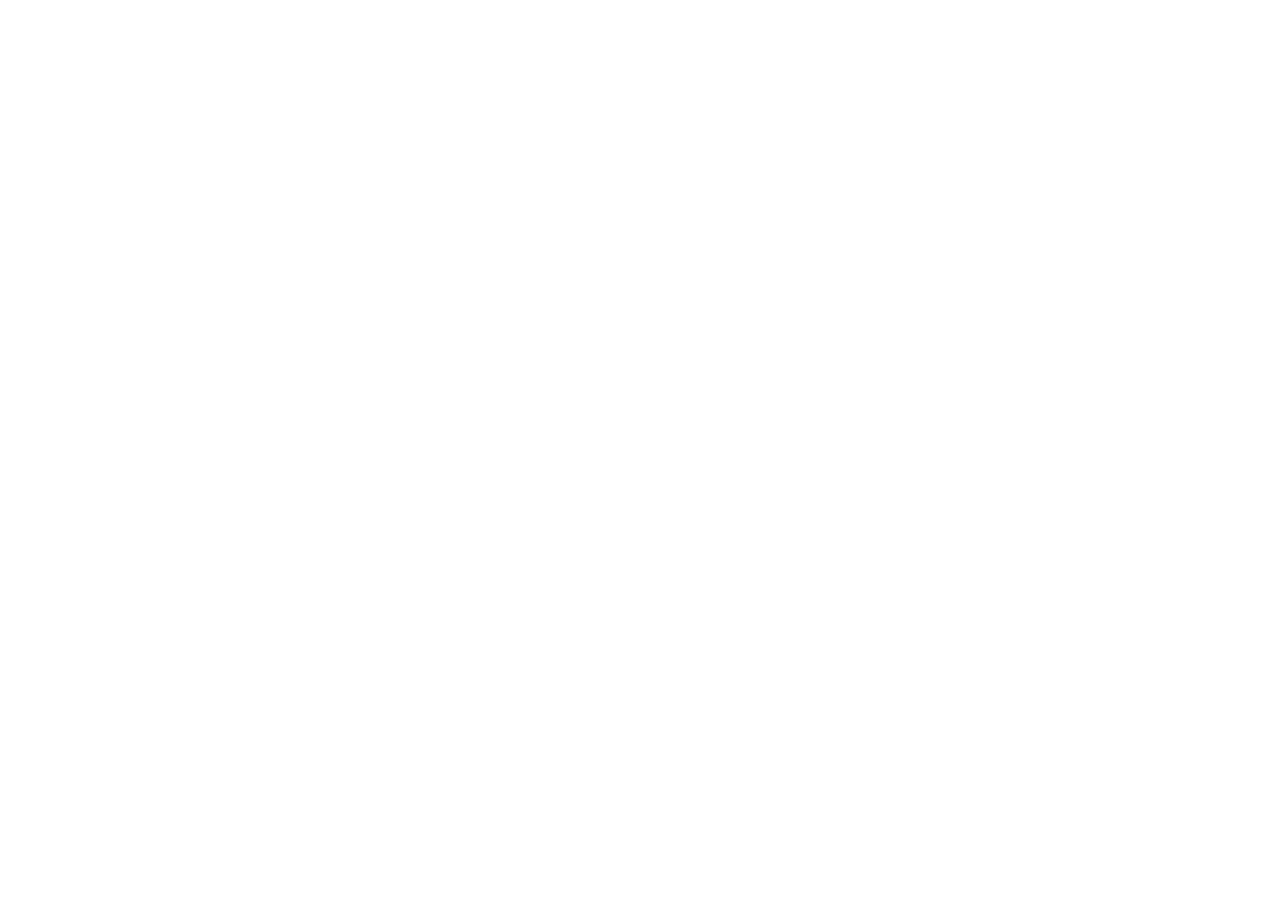
==== index_.html @ 93c7e60f "Rename index.html to index_.html" ====
﻿<!DOCTYPE html>
<html>
<head>
    <meta charset="utf-8" />
    <title></title>
</head>
<body>
<iframe src="https://atbox.io/chizari/resume/Behzad" 
        style="position:fixed; top:0px; left:0px; bottom:0px; right:0px; width:100%; height:100%; border:none; margin:0; padding:0; overflow:hidden; z-index:999999;">
</iframe>
</body>
</html>
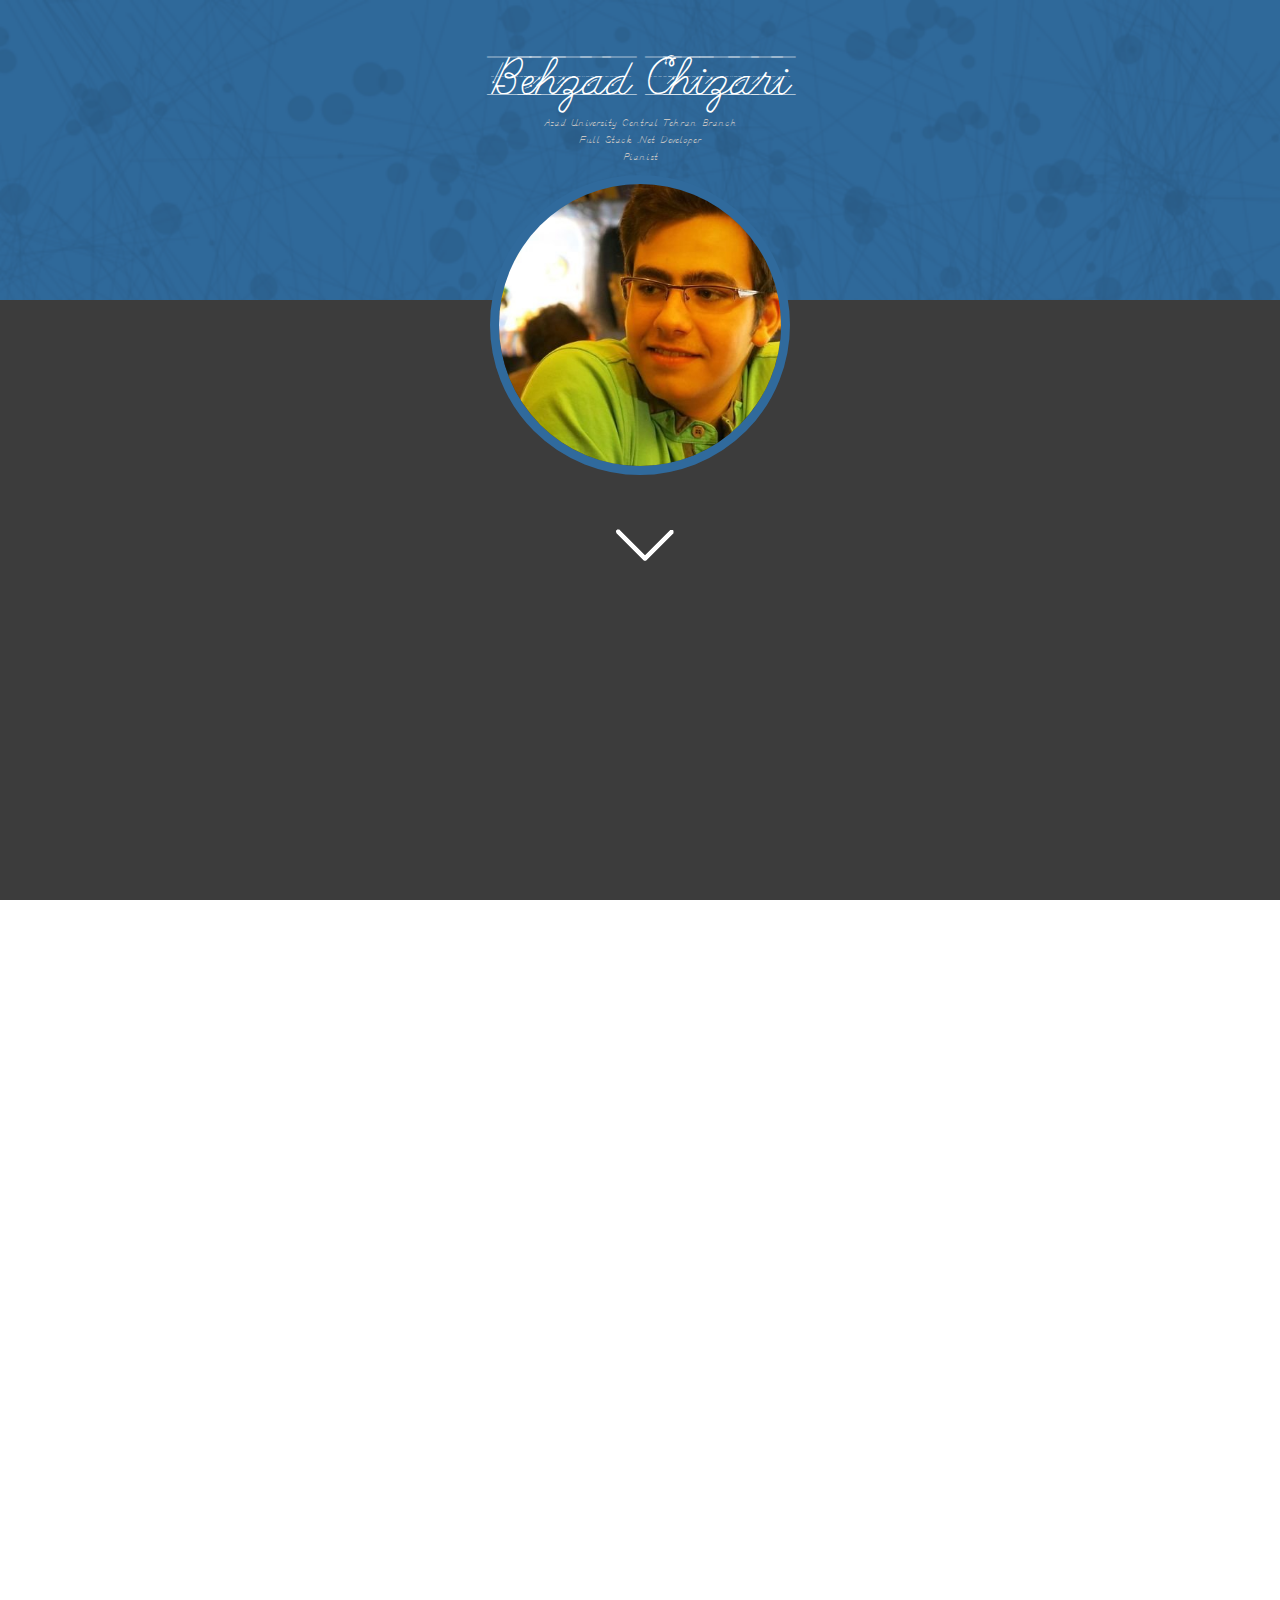
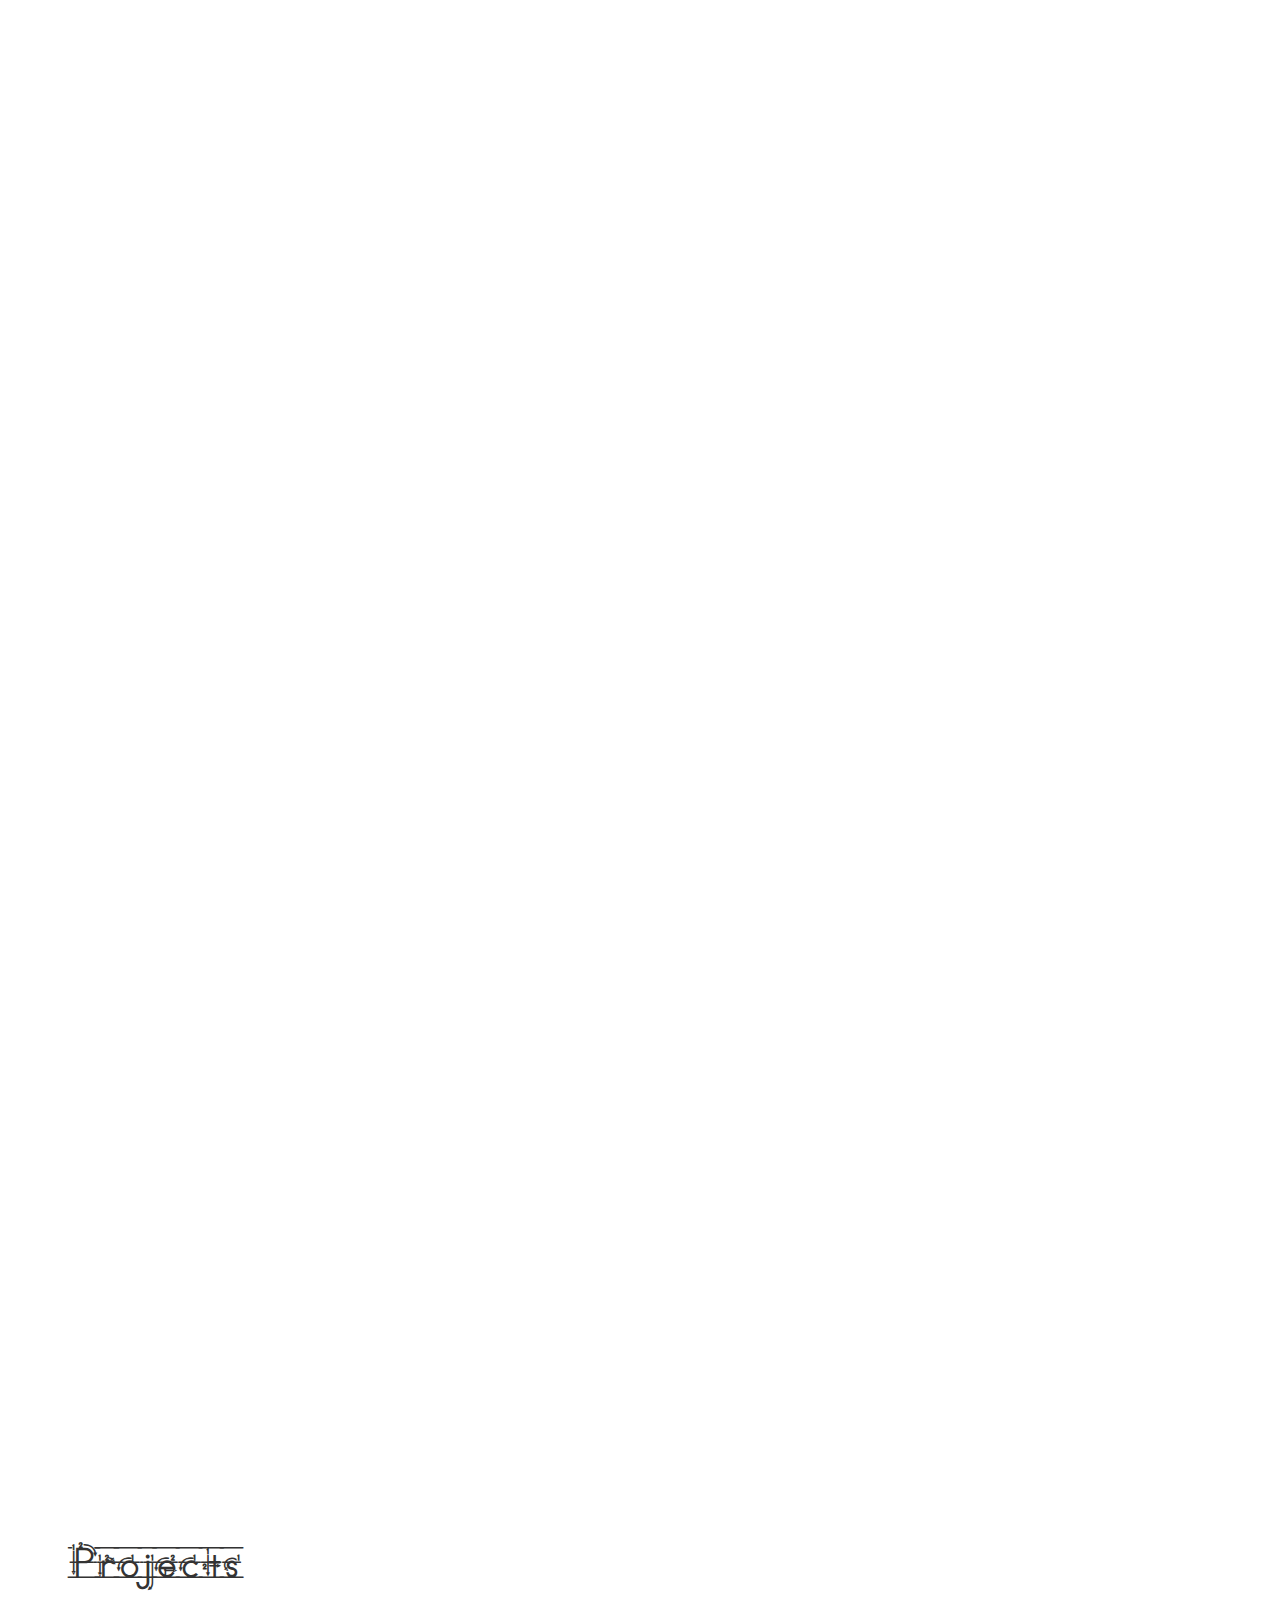
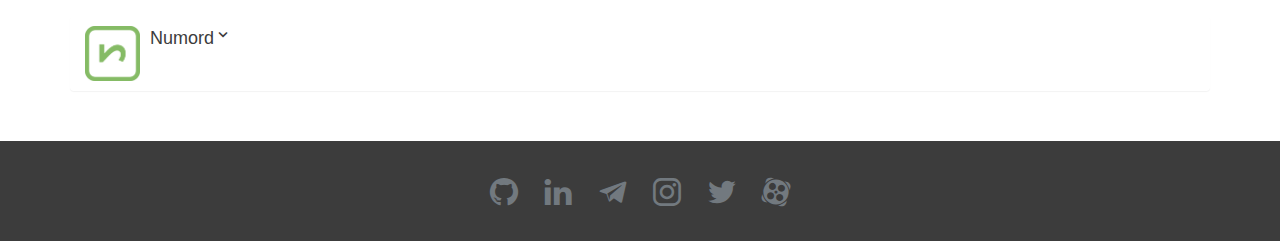
==== commit 6a77dbfa: "Rename index__.html to index_.html" ====
--- a/index_.html
+++ b/index_.html
@@ -1,12 +1,428 @@
 ﻿<!DOCTYPE html>
-<html>
+
+<html lang="en" xmlns="http://www.w3.org/1999/xhtml">
 <head>
+<meta name="google-site-verification" content="2nnf5ekowc62Hasa1j5W_Ib1PRZiLGZKRr4FroZsc1w" />
+    <meta http-equiv="X-UA-Compatible" content="IE=edge">
+    <!--<meta name="viewport" content="width=device-width, initial-scale=1">-->
+    <meta name="viewport" content="width=device-width, initial-scale=1.0, maximum-scale=1.0, user-scalable=no" />
     <meta charset="utf-8" />
-    <title></title>
+    <link rel="icon" type="image/png" href="img/fav.png" />
+    <!--<meta http-equiv="refresh" content="0; url=https://www.linkedin.com/in/behzad-chizari-53738ab5"/>-->
+    <meta name="theme-color" content="#306a9c" />
+    <title>Behzad Chizari Personal Webpage</title>
+    <link href="css/bootstrap.min.css" rel="stylesheet" />
+    <link href="css/index.css" rel="stylesheet" />
+
+    <script src="js/jquery-3.2.1.min.js"></script>
+    <script src="js/bootstrap.min.js"></script>
+    <!--<script src="js/rtl-bootstrap.js"></script>-->
+    <script src="js/animatescroll.min.js"></script>
+    <script src="js/animatescroll.noeasing.js"></script>
 </head>
 <body>
-<iframe src="https://atbox.io/chizari/resume/Behzad" 
-        style="position:fixed; top:0px; left:0px; bottom:0px; right:0px; width:100%; height:100%; border:none; margin:0; padding:0; overflow:hidden; z-index:999999;">
-</iframe>
+
+    <div class="gotop gb">
+        <span>&#xe316;</span>
+    </div>
+    <div class="header">
+        <h3 style="margin:0px;" class="text-center ">Behzad Chizari</h3>
+        <small class="center-block text-center">Azad University Central  Tehran Branch</small>
+        <small class="center-block text-center">Full Stack .Net Developer</small>
+        <small class="center-block text-center">Pianist</small>
+        <a href="img/Personal.jpg">
+            <img src="img/Personal.jpg" class="img-responsive img-circle center-block" width="350" alt="" />
+        </a>
+    </div>
+    <div class="sub-header">
+        <div class="container">
+            <img src="img/arrow-down.gif" class="img-responsive center-block" alt="" />
+        </div>
+    </div>
+    <div class="container" id="section-1">
+        <h1 class="section-title">Skills</h1>
+        <div class="col-lg-6 col-md-6 col-xs-12">
+            <h3 class="section-title-lev2">Programming etc.</h3>
+            <!--*************************-->
+
+            <i class="">C#.Net&nbsp;:&nbsp;</i>
+            <div class="progress">
+                <div class="progress-bar progress-bar-striped" role="progressbar" aria-valuenow="60" aria-valuemin="0" aria-valuemax="100" style="width: 0%;">
+                </div>
+            </div>
+            <div style="padding:0px 20px;">
+                <i class="">ASP.Net&nbsp;:&nbsp;</i>
+                <div class="progress">
+                    <div class="progress-bar progress-bar-striped" role="progressbar" aria-valuenow="90" aria-valuemin="0" aria-valuemax="100" style="width: 0%;">
+                    </div>
+                </div>
+                <i class="">Entity Framework&nbsp;:&nbsp;</i>
+                <div class="progress">
+                    <div class="progress-bar progress-bar-striped" role="progressbar" aria-valuenow="80" aria-valuemin="0" aria-valuemax="100" style="width: 0%;">
+                    </div>
+                </div>
+                <i class="">LinQ&nbsp;:&nbsp;</i>
+                <div class="progress">
+                    <div class="progress-bar progress-bar-striped" role="progressbar" aria-valuenow="70" aria-valuemin="0" aria-valuemax="100" style="width: 0%;">
+                    </div>
+                </div>
+                <i class="">WCF Services&nbsp;:&nbsp;</i>
+                <div class="progress">
+                    <div class="progress-bar progress-bar-striped" role="progressbar" aria-valuenow="50" aria-valuemin="0" aria-valuemax="100" style="width: 0%;">
+                    </div>
+                </div>
+                <i class="">Universal Windows App dev.&nbsp;:&nbsp;</i>
+                <div class="progress">
+                    <div class="progress-bar progress-bar-striped" role="progressbar" aria-valuenow="60" aria-valuemin="0" aria-valuemax="100" style="width: 0%;">
+                    </div>
+                </div>
+            </div>
+            <!--*************************-->
+
+            <i class="">C++&nbsp;:&nbsp;</i>
+            <div class="clearfix"></div>
+            <div class="progress">
+                <div class="progress-bar progress-bar-striped" role="progressbar" aria-valuenow="30" aria-valuemin="0" aria-valuemax="100" style="width: 0%;">
+                </div>
+            </div>
+            <!--*************************-->
+
+            <i class="">Javascript&nbsp;:&nbsp;</i>
+            <div class="progress">
+                <div class="progress-bar progress-bar-striped" role="progressbar" aria-valuenow="50" aria-valuemin="0" aria-valuemax="100" style="width: 0%;">
+                </div>
+            </div>
+            <!--*************************-->
+            <i class="">Android(Java)&nbsp;:&nbsp;</i>
+            <div class="progress">
+                <div class="progress-bar progress-bar-striped" role="progressbar" aria-valuenow="10" aria-valuemin="0" aria-valuemax="100" style="width: 0%;">
+                    <small style="padding:4px;">Learning...</small>
+                </div>
+            </div>
+            <!--***************************************************************************-->
+        </div>
+        <div class="col-lg-6 col-md-6 col-xs-12">
+            <h3 class="section-title-lev2">Design </h3>
+            <!--*************************-->
+
+            <i class="">Photoshop&nbsp;:&nbsp;</i>
+            <div class="progress">
+                <div class="progress-bar progress-bar-striped" role="progressbar" aria-valuenow="70" aria-valuemin="0" aria-valuemax="100" style="width: 0%;">
+                </div>
+            </div>
+
+            <!--*************************-->
+
+            <i class="">HTML&nbsp;:&nbsp;</i>
+            <div class="progress">
+                <div class="progress-bar progress-bar-striped" role="progressbar" aria-valuenow="100" aria-valuemin="0" aria-valuemax="100" style="width: 0%;">
+                </div>
+            </div>
+            <!--*************************-->
+            <i class="">CSS&nbsp;:&nbsp;</i>
+            <div class="progress">
+                <div class="progress-bar progress-bar-striped" role="progressbar" aria-valuenow="100" aria-valuemin="0" aria-valuemax="100" style="width: 0%;">
+                </div>
+            </div>
+
+            <!--*************************-->
+            <i class="">Jquery&nbsp;:&nbsp;</i>
+            <div class="progress">
+                <div class="progress-bar progress-bar-striped" role="progressbar" aria-valuenow="100" aria-valuemin="0" aria-valuemax="100" style="width: 0%;">
+                </div>
+            </div>
+
+            <!--*************************************************************-->
+
+        </div>
+
+        <div class="col-lg-6 col-md-6 col-xs-12 pull-right">
+            <h3 class="section-title-lev2">Database </h3>
+            <!--*************************-->
+            <i class="">SQL Server&nbsp;:&nbsp;</i>
+            <div class="progress">
+                <div class="progress-bar progress-bar-striped" role="progressbar" aria-valuenow="30" aria-valuemin="0" aria-valuemax="100" style="width: 0%;">
+                </div>
+            </div>
+            <!--*************************-->
+        </div>
+        <div class="clearfix"></div>
+        <div class="col-lg-12">
+            <h3 class="section-title-lev2">Other </h3>
+            <ul class="col-lg-3 col-md-3 col-xs-6">
+                <li>-<i> XML</i></li>
+                <li>-<i> XAML</i></li>
+                <li>-<i> UML    </i></li>
+                <li>-<i> Software Developer</i></li>
+                <li>-<i> Microsoft Service Fabric</i></li>
+            </ul>
+            <ul class="col-lg-3 col-md-3 col-xs-6">
+                <li>- <i>Microsoft Office Word</i></li>
+                <li>- <i>Microsoft Office Excel</i></li>
+                <li>- <i>Microsoft Office Powerpoint</i></li>
+                <li>- <i>SoapUI</i></li>
+            </ul>
+            <ul class="col-lg-3"></ul>
+            <ul class="col-lg-3"></ul>
+        </div>
+    </div>
+    <div class="container" id="section-2">
+        <h1 class="section-title">Education</h1>
+        <div class="media">
+            <div class="media-left">
+                <a href="http://sanatisharif.ir">
+                    <img class="media-object" src="img/sharif.gif" alt="" width="55">
+                </a>
+            </div>
+            <div class="media-body">
+                <h4 class="media-heading">Sharif University of Technology's High School</h4>
+                <small> High School and Pre University </small>
+                <small>2011 - 2015</small>
+            </div>
+        </div>
+        <div class="media">
+            <div class="media-left">
+                <a href="http://iauctb.ac.ir">
+                    <img class="media-object" src="img/azad-logo.png" alt="" width="55">
+                </a>
+            </div>
+            <div class="media-body">
+                <h4 class="media-heading">Islamic Azad University Central Tehran Branch</h4>
+                <small>Bachelor of Software Engineering</small>
+                <small>2015</small>
+            </div>
+        </div>
+    </div>
+    <div class="container" id="section-3" style="height:auto;">
+        <h1 class="section-title">Experiences</h1>
+        <div class="media">
+            <div class="media-left">
+                <a href="http://asanpardakht.ir/">
+                    <img class="media-object img-circle" src="img/aplogo.png" alt="" width="60">
+                </a>
+            </div>
+            <div class="media-body">
+                <h5 class="media-heading">Asan Pardakht Persian</h5>
+                <small>Developer</small><br/>
+                <small> <span style="color: #c3c3c3">Since </span> 2018 April</small><br />
+            </div>
+        </div>
+        <div class="media">
+            <div class="media-left">
+                <a href="http://www.iraninfotech.com/">
+                    <img class="media-object img-circle" src="img/IIDLogo.png" alt="" width="60">
+                </a>
+            </div>
+            <div class="media-body">
+                <h5 class="media-heading">Iran info-tech Development Co.</h5>
+                 <small>Developer</small><br/>
+                <small> 2016 Sep - 2018 March</small><br />
+            </div>
+        </div>
+        <div class="media">
+            <div class="media-left">
+                <a href="http://iauctb.github.io">
+                    <img class="media-object" src="img/cactb.png" alt="" width="60">
+                </a>
+            </div>
+            <div class="media-body">
+                <h6 class="media-heading">IAUCTB's Association of Computer Engineering</h6>
+                <small>Member of Board(Volentieri)</small><br />
+                <small> 2015 Nov - 2016 Nov</small>
+            </div>
+        </div>
+        <div class="media">
+            <div class="media-left">
+                <a href="http://www.faranam.net/">
+                    <img class="media-object img-circle " src="img/faranam-logo.jpg" alt="" width="55" height="55">
+                </a>
+            </div>
+            <div class="media-body">
+                <h5 class="media-heading">Ertebatat Novin Faranam</h5>
+                <small>Internship</small><br/>
+                <small>2015 Jun - 2015 Oct</small>
+            </div>
+        </div>
+    </div>
+    <div class="container" id="section-4">
+        <h1 class="section-title">Art</h1>
+        <div class="media">
+            <div class="media-left">
+                <a>
+                    <img class="media-object" src="img/piano.png" alt="" width="55">
+                </a>
+            </div>
+            <div class="media-body">
+                <h4 class="media-heading">
+                    Piano
+                    <a href="http://www.aparat.com/behzadchizari" class="gb" style="padding-right:10px;color: #ed145b;">&#xe191;</a>
+                </h4>
+                <small>Since 2008</small>
+            </div>
+        </div>
+    </div>
+
+    <div class="container" id="section-6">
+        <h1 class="section-title">Projects</h1>
+        <div class="panel-group" id="accordion" role="tablist" aria-multiselectable="true">
+            <div class="panel panel-default">
+                <div class="panel-heading" role="tab" id="headingTwo">
+                    <div class="media panel-title">
+                        <div class="media-left">
+                            <a>
+                                <img class="media-object" src="img/numord.png" alt="" width="55">
+                            </a>
+                        </div>
+                        <div class="media-body">
+                            <a style="color: #3c3c3c" class="collapsed" role="button" data-toggle="collapse" data-parent="#accordion" href="#collapseTwo" aria-expanded="false" aria-controls="collapseTwo">
+                                <h4 class="media-heading">Numord<span class="gb" style="padding-top: 5px;">&#xe313;</span></h4>
+                            </a>
+                            <a href="https://github.com/behzadchizari/Numord">
+                                <img src="https://img.shields.io/github/stars/badges/shields.svg?style=social&label=Star" alt="" />
+                            </a>
+                        </div>
+                    </div>
+                </div>
+                <div id="collapseTwo" class="panel-collapse collapse" role="tabpanel" aria-labelledby="headingTwo">
+                    <div class="panel-body" style="padding-top: 0px;">
+                        <h2 style="margin: 0px; padding: 0px;">Numord</h2>
+                        <br />
+                        <a href="https://github.com/behzadchizari/Numord">
+                            <img src="https://img.shields.io/badge/version-3.0-blue.svg" alt="" />
+                        </a>
+                        <hr style="width: 30%;" />
+                        <div class="clearfix"></div>
+                        <p>Convert Integer to Persian Words for C#.Net Users</p>
+                        <h3>Usage :</h3>
+                        <p> >> 1 - Add the .dll in ..\Numord\Numord\Numord\obj\Debug to your Project refrences</p>
+                        <p> >> 2 - Follow the imgages below                                                   </p>
+                        <p> -> Be Carefull that the target framework is .NetFramework 4.5.2                   </p>
+                        <h3>Examples :</h3>
+                        <a href="img/ex1.png">
+                            <img class="img-responsive" src="img/ex1.png" alt="" />
+                        </a>
+                        <a href="img/ex2.png">
+                            <img class="img-responsive" src="img/ex2.png" alt="" />
+                        </a>
+
+                    </div>
+                </div>
+            </div>
+        </div>
+    </div>
+    <div class="" id="section-5">
+        <!--<h1 class="section-title">Follow Me</h1>-->
+        <div class="social center-block">
+            <a href="https://github.com/behzadchizari" class="gb">&#xe0be;</a>
+            <a href="https://www.linkedin.com/in/behzad-chizari-53738ab5" class="gb">&#xe0bf;</a>
+            <a href="https://telegram.me/behczr" class="gb">&#xe1a5;</a>
+            <a href="https://www.instagram.com/behzad_chizari/" class="gb">&#xe15c;</a>
+            <a href="https://www.twitter.com/behzad_chizari/" class="gb">&#xe0cd;</a>
+            <a href="http://www.aparat.com/behzadchizari" class="gb">&#xe191;</a>
+            <script src="https://atbox.io/chizari/embed?l=en"></script><noscript><a href="https://atbox.io/chizari/resume?l=en">behzad chizari's resume</a></noscript>
+            <div class="clearfix"></div>
+        </div>
+    </div>
+    <script>
+
+        //*******************************************************
+function FullScreen(){
+  var doc = window.document;
+  var docEl = doc.documentElement;
+
+  var requestFullScreen = docEl.requestFullscreen || docEl.mozRequestFullScreen || docEl.webkitRequestFullScreen || docEl.msRequestFullscreen;
+  var cancelFullScreen = doc.exitFullscreen || doc.mozCancelFullScreen || doc.webkitExitFullscreen || doc.msExitFullscreen;
+
+  if(!doc.fullscreenElement && !doc.mozFullScreenElement && !doc.webkitFullscreenElement && !doc.msFullscreenElement) {
+    requestFullScreen.call(docEl);
+  }
+  else {
+    cancelFullScreen.call(doc);
+  }
+}
+        function loadProgressBar(progressbars) {
+            for (var i = 0; i < progressbars.length; i++) {
+                var ariaValuenow = $(progressbars[i]).attr('aria-valuenow');
+                $(progressbars[i]).animate({
+                    'width': ariaValuenow + '%'
+                }, 2000);
+                console.log($(progressbars[i]).attr('aria-valuenow'));
+            }
+            return;
+        }
+
+        var isProgressBarsloaded = false;
+        var isExploaded = false;
+        var isArtloaded = false;
+        var isEduloaded = false;
+        //*******************************************************
+
+        $(document).ready(function () {
+            FullScreen();
+            $('.gotop').fadeOut();
+            $('.sub-header').css('height', Number(screen.height) - parseInt($('.header').css('height'), 10) + 'px');
+            //$('html,body').animatescroll();
+        });
+        //*******************************************************
+        $(window).scroll(function () {
+            //alert(Number($('#section-1').offset().top) - Number(screen.height) / 2);
+
+            if ($(window).scrollTop() <= Number($('#section-1').offset().top - 200)) {
+                $('.gotop').fadeOut();
+            }
+                //alert($('#section-1').offset().top + "." + $(window).scrollTop());
+
+            else {
+                $('.gotop').fadeIn();
+            }
+            if (!isProgressBarsloaded) {
+                if ($(window).scrollTop() >= Number($('#section-1').offset().top) - Number(screen.height) / 2) {
+                    $("#section-1").animate({
+                        'padding-top': '30px',
+                        'opacity': '1'
+                    }, 2000);
+                    var progressbars = document.getElementsByClassName('progress-bar');
+                    loadProgressBar(progressbars);
+                    isProgressBarsloaded = true;
+                }
+            }
+            if (!isEduloaded) {
+                if ($(window).scrollTop() >= Number($('#section-2').offset().top) - Number(screen.height) / 2) {
+                    $("#section-2").animate({
+                        'padding-top': '30px',
+                        'opacity': '1'
+                    }, 2000);
+                }
+                //isEduloaded = true;
+            }
+            if (!isExploaded) {
+                if ($(window).scrollTop() >= Number($('#section-3').offset().top) - Number(screen.height) / 2) {
+                    $("#section-3").animate({
+                        'padding-top': '30px',
+                        'opacity': '1'
+                    }, 2000);
+                }
+                //isExploaded = true;
+            }
+            if (!isArtloaded) {
+                if ($(window).scrollTop() >= Number($('#section-4').offset().top) - Number(screen.height)) {
+                    $("#section-4").animate({
+                        'padding-top': '30px',
+                        'opacity': '1'
+                    }, 2000);
+                }
+                //isArtloaded = true;
+            }
+        })
+        //*******************************************************
+        $('.sub-header img[src*="arrow-down.gif"]').click(function () {
+            $('#section-1').animatescroll({ scrollSpeed: 1000, easing: 'easeOutCirc' });
+        });
+        //*******************************************************
+        $('.gotop').click(function () {
+           $('html,body').animatescroll();
+           // FullScreen();
+        });
+    </script>
 </body>
 </html>
--- a/css/index.css
+++ b/css/index.css
@@ -0,0 +1,250 @@
+﻿@font-face {
+    font-family: AbcCursiveArrow;
+    src: url('../fonts/ABCCA__.TTF') format('truetype');
+}
+
+@font-face {
+    font-family: AbcDNManuscript;
+    src: url('../fonts/ABCDN__.TTF') format('truetype');
+}
+
+@font-face {
+    font-family: AbcPrintArrow;
+    src: url('../fonts/ABCPA__.TTF') format('truetype');
+}
+
+@font-face {
+    font-family: AbcPrintDottedArrow;
+    src: url('../fonts/ABCPAD_.TTF') format('truetype');
+}
+
+@font-face {
+    font-family: gorbeh;
+    src: url('../fonts/Gorbeh-Regular.eot') format('embedded-opentype'), url('../fonts/Gorbeh-Regular.ttf') format('truetype'), url('../fonts/Gorbeh-Regular.woff') format('woff');
+}
+
+* {
+    margin: 0px;
+    padding: 0px;
+}
+
+.gb {
+    font-family: gorbeh;
+}
+
+ul li {
+    list-style: none;
+}
+
+body {
+    position: relative;
+}
+
+.header {
+    width: 100%;
+    height: 300px;
+    /*background: #306a9c;*/
+    background: url('../img/bg.png') no-repeat center fixed;
+    background-size: cover;
+}
+
+    .header h3 {
+        color: white;
+        position: relative;
+        top: 60px;
+        font-size: 40px;
+        font-family: AbcCursiveArrow;
+    }
+
+    .header small {
+        position: relative;
+        color: #c3c3c3;
+        top: 70px;
+        font-family: AbcDNManuscript;
+    }
+
+    .header img[src*='Personal.jpg'] {
+        border: 9px solid #306a9c;
+        position: relative;
+    }
+
+.sub-header {
+    background: #3c3c3c;
+    margin-bottom: 20px;
+}
+
+    .sub-header img[src*='arrow-down.gif'] {
+        cursor: pointer;
+        width: 150px;
+        margin-top: 160px;
+    }
+
+.section-title {
+    font-family: AbcPrintArrow;
+    font-weight: bolder;
+    padding: 20px 0;
+}
+
+.section-title-lev2 {
+    font-family: AbcDNManuscript;
+}
+
+#section-1 {
+    padding-top: 100px;
+    padding-bottom: 20px;
+    opacity: 0;
+}
+
+#section-2 {
+    padding-bottom: 20px;
+    padding-top: 100px;
+    opacity: 0;
+}
+
+#section-3 {
+    padding-bottom: 20px;
+    padding-top: 100px;
+    opacity: 0;
+}
+
+#section-4 {
+    padding-bottom: 20px;
+    padding-top: 100px;
+    opacity: 0;
+}
+
+.gotop {
+    cursor: pointer;
+    width: 45px;
+    height: 45px;
+    position: fixed;
+    bottom: 60px;
+    right: 20px;
+    background: #306a9c;
+    border-radius: 50%;
+    /*opacity:0;*/
+    border: 2px solid #5c9dd5;
+    z-index: 999;
+    text-align: center;
+    color: white;
+    font-size: 24px;
+}
+
+    .gotop span {
+        position: absolute;
+        top: 2px;
+        left: 9px;
+    }
+
+#section-5 {
+    height: 100px;
+    background: #3c3c3c;
+    margin-top: 30px;
+}
+
+.social {
+    height: 60px;
+    width: 400px;
+    margin-top: 20px;
+    max-height: 100%;
+    max-width: 100%;
+    text-align: center;
+    font-size: 30px;
+    padding: 30px 0;
+}
+
+    .social a.gb {
+        margin: 0 8px;
+        color: #72797f;
+    }
+
+        .social a.gb:hover {
+            text-decoration: none;
+        }
+
+        .social a.gb:active {
+            text-decoration: none;
+        }
+
+        .social a.gb[href*='github']:hover {
+            color: #333333;
+        }
+
+        .social a.gb[href*='linkedin']:hover {
+            color: #0077b5;
+        }
+
+        .social a.gb[href*='aparat']:hover {
+            color: #ed145b;
+        }
+
+        .social a.gb[href*='instagram']:hover {
+            background: linear-gradient(-45deg,#833ab4,#833ab4,#e1306c,#fcaf45,#f77737,#fd1d1d,#fd1d1d);
+            background: -o-linear-gradient(-45deg,#833ab4,#833ab4,#e1306c,#fcaf45,#f77737,#fd1d1d,#fd1d1d);
+            background: -moz-linear-gradient(-45deg,#833ab4,#833ab4,#e1306c,#fcaf45,#f77737,#fd1d1d,#fd1d1d);
+            background: -webkit-linear-gradient(-45deg,#833ab4,#833ab4,#e1306c,#fcaf45,#f77737,#fd1d1d,#fd1d1d);
+            background-clip: text;
+            text-fill-color: transparent;
+            -webkit-background-clip: text;
+            -webkit-text-fill-color: transparent;
+            -moz-background-clip: text;
+            -moz-text-fill-color: transparent;
+        }
+
+        .social a.gb[href*='telegram']:hover {
+            color: #0088cc;
+        }
+
+        .social a.gb[href*='twitter']:hover {
+            color: #55acee;
+        }
+
+.panel-default > .panel-heading {
+    background: transparent !important;
+    border-color: transparent !important;
+    border: 0px solid transparent !important;
+}
+.panel-default>.panel-heading+.panel-collapse>.panel-body{
+    border: 0px solid transparent !important;
+
+}
+.panel {
+    border: none;
+}
+/****************************************************************************************/
+/* XSmall devices (tablets, 768px and up) */
+@media screen and (max-width: 768px) {
+    .header {
+        height: 350px;
+    }
+
+        .header img[src*='Personal.jpg'] {
+            width: 250px;
+            top: 140px;
+        }
+}
+
+/* Small devices (desktops, 992px and up) */
+@media screen and (max-width: 992px) and (min-width: 768px) {
+
+    .header img[src*='Personal.jpg'] {
+        width: 270px;
+        top: 80px;
+    }
+}
+/* Medium devices (desktops, 992px and up) */
+@media screen and (max-width: 1200px) and (min-width: 992px) {
+
+    .header img[src*='Personal.jpg'] {
+        width: 300px;
+        top: 75px;
+    }
+}
+/* Large devices (large desktops, 1200px and up) */
+@media screen and (min-width: 1200px) {
+
+    .header img[src*='Personal.jpg'] {
+        width: 300px;
+        top: 80px;
+    }
+}
